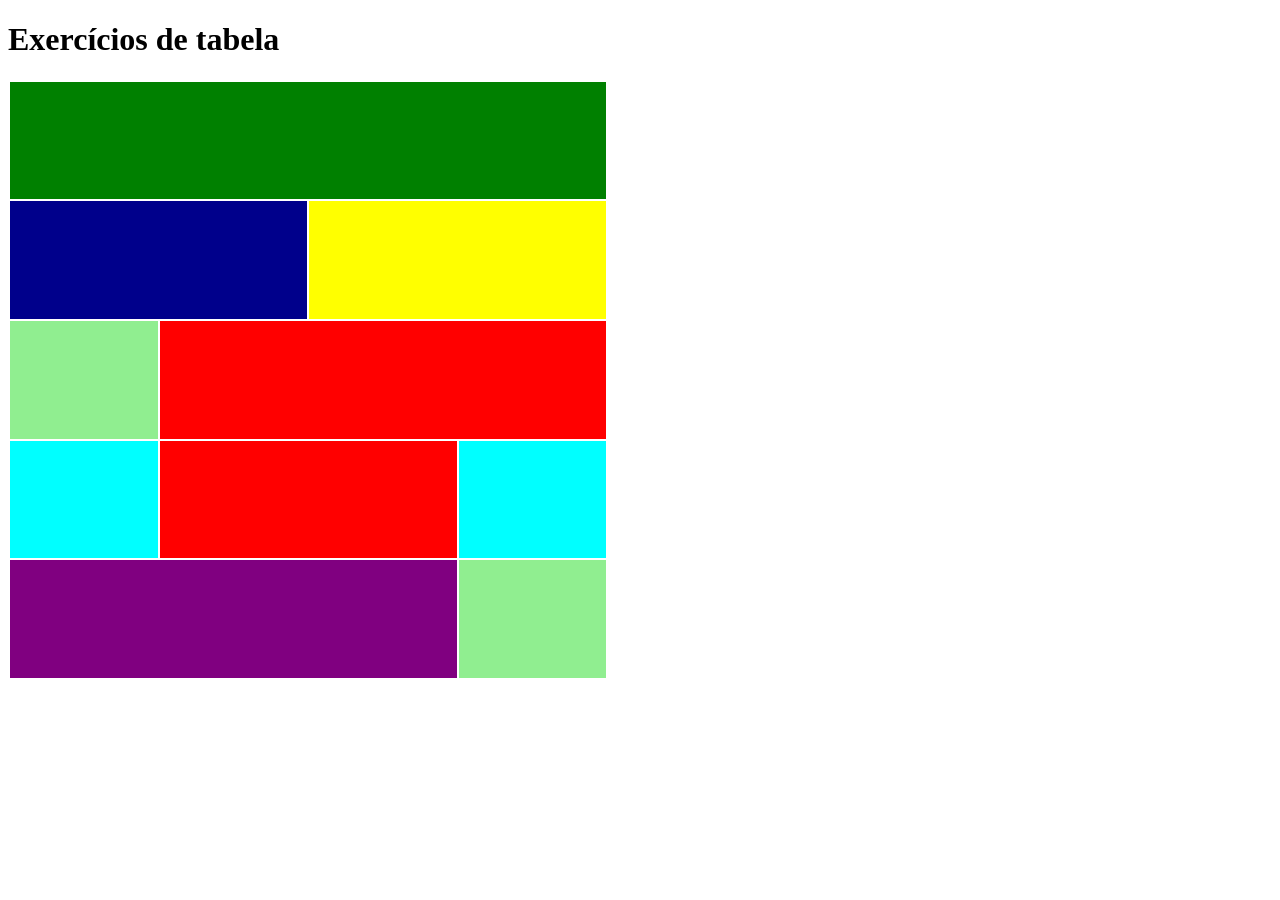
==== aula 6 - 18.03/index.html @ 3dedba2f "18/03" ====
<!DOCTYPE html>
<html lang="en">

<head>
    <meta charset="UTF-8">
    <meta name="viewport" content="width=device-width, initial-scale=1.0">
    <title>Document</title>
</head>

<body>
    <h1>Exercícios de tabela</h1>
    <table height="600px" width="600px">
        <tr>
            <td colspan="4" bgcolor="green"></td>
        </tr>
        <tr>
            <td colspan="2" bgcolor="darkblue" width="50%"></td>
            <td colspan="2" bgcolor="yellow" width="50%"></td>
        </tr>
        <tr>
            <td bgcolor="lightgreen" width="25%"></td>
            <td colspan="3" bgcolor="red" width="75%"></td>
        </tr>
        <tr>
            <td bgcolor="aqua" width="25%"></td>
            <td colspan="2" bgcolor="red" width="50%"></td>
            <td bgcolor="aqua" width="25%"></td>
        </tr>
        <tr>
            <td colspan="3" bgcolor="purple" width="75%"></td>
            <td bgcolor="lightgreen" width="25%"></td>
        </tr>
    </table>
    <br>
</body>

</html>
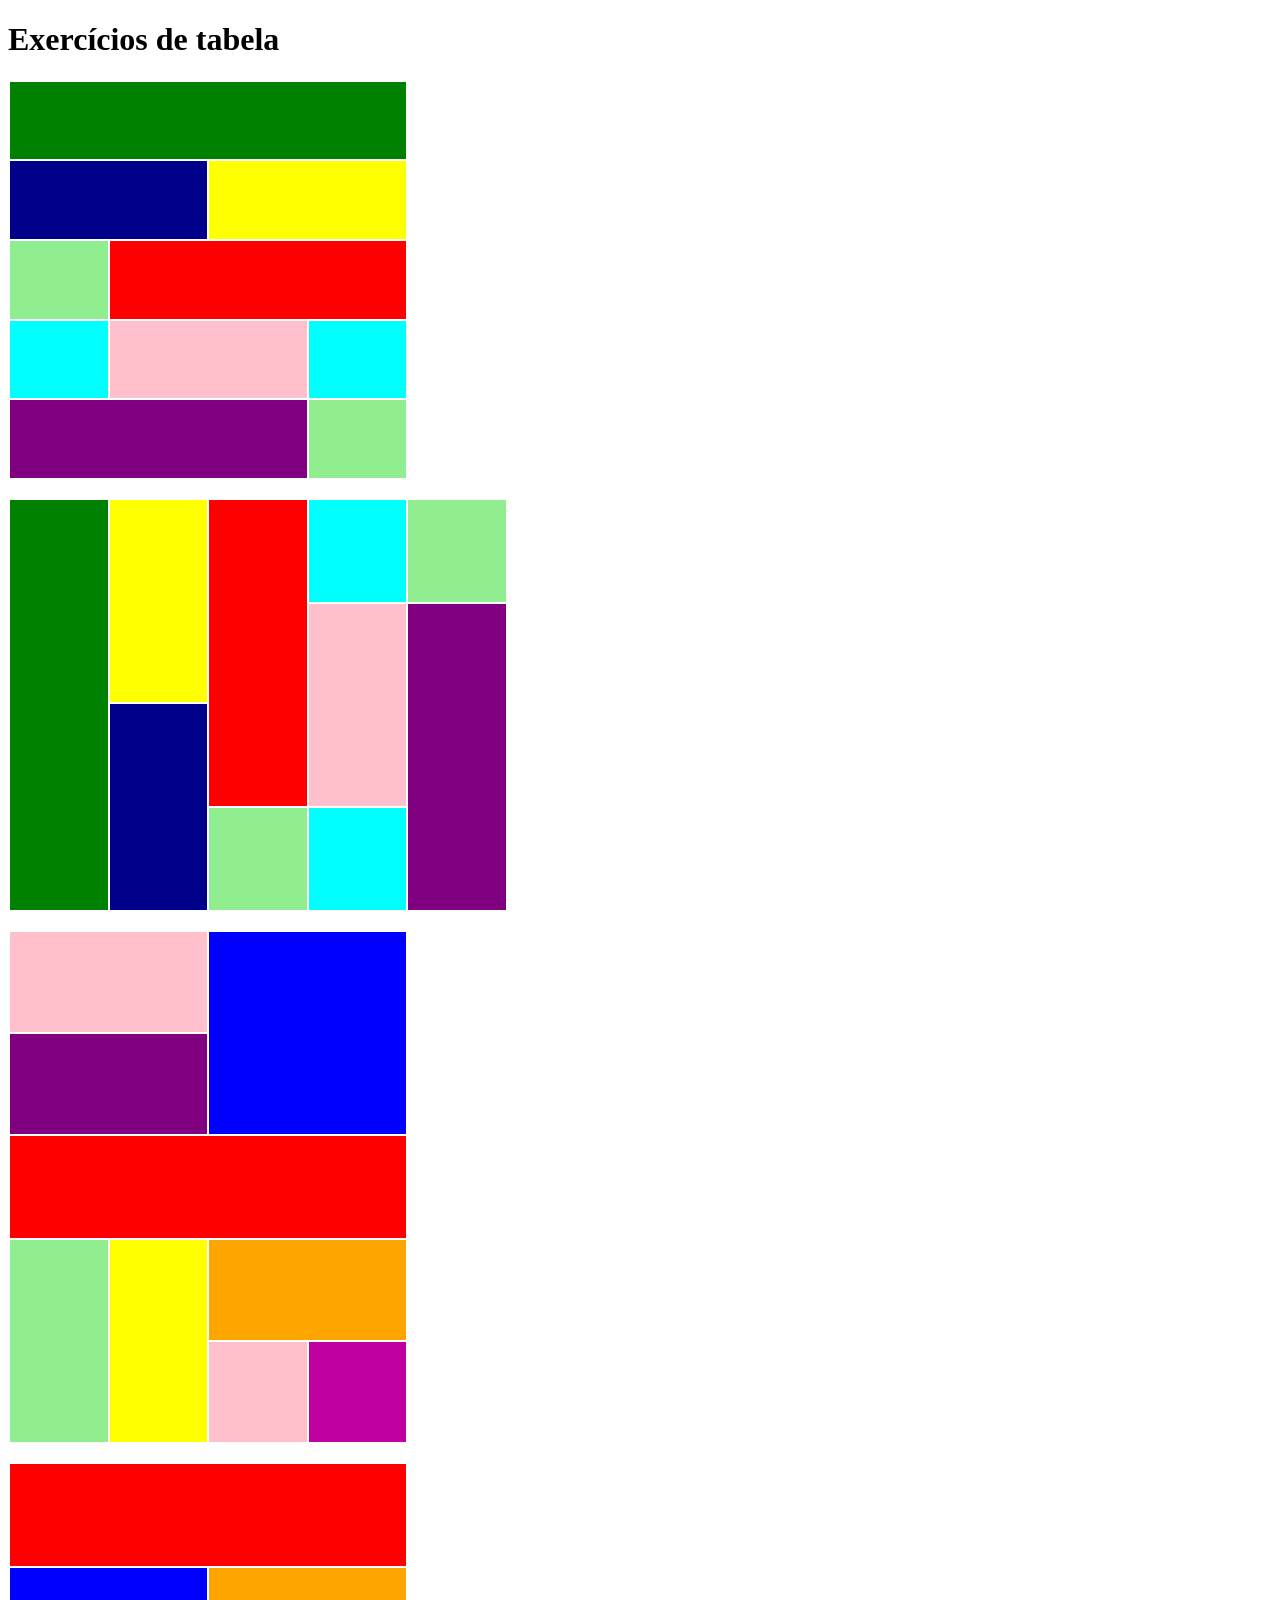
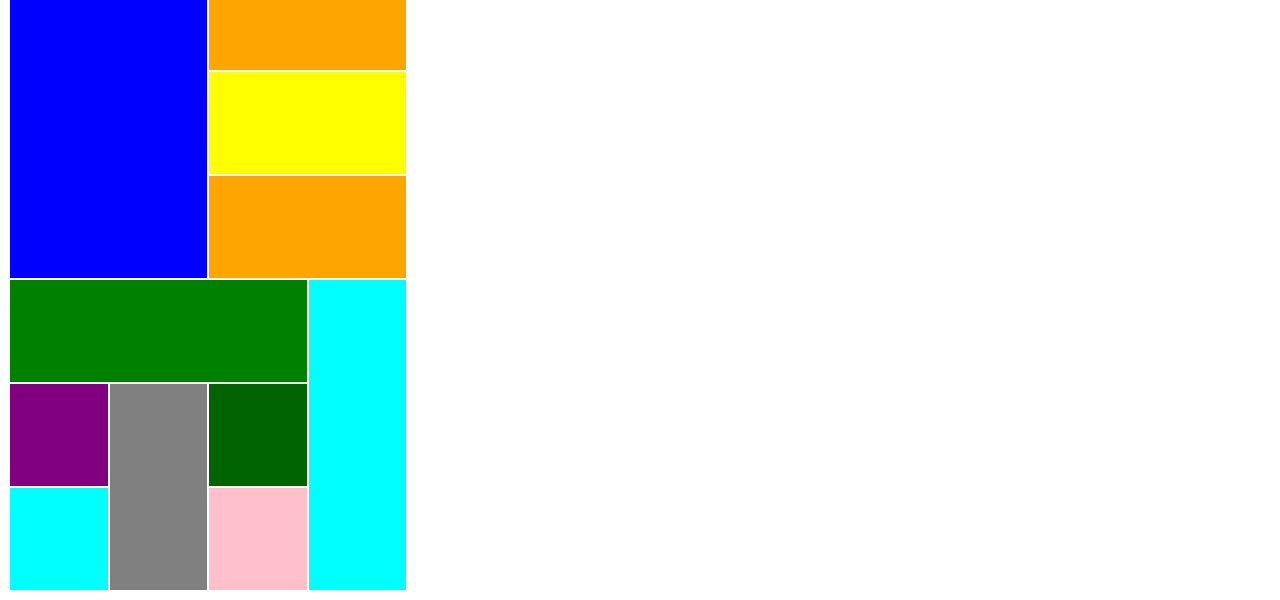
==== commit 1e9a2437: "tabelas finalizadas" ====
--- a/aula 6 - 18.03/index.html
+++ b/aula 6 - 18.03/index.html
@@ -9,7 +9,7 @@
 
 <body>
     <h1>Exercícios de tabela</h1>
-    <table height="600px" width="600px">
+    <table height="400px" width="400px">
         <tr>
             <td colspan="4" bgcolor="green"></td>
         </tr>
@@ -23,7 +23,7 @@
         </tr>
         <tr>
             <td bgcolor="aqua" width="25%"></td>
-            <td colspan="2" bgcolor="red" width="50%"></td>
+            <td colspan="2" bgcolor="pink" width="50%"></td>
             <td bgcolor="aqua" width="25%"></td>
         </tr>
         <tr>
@@ -31,7 +31,81 @@
             <td bgcolor="lightgreen" width="25%"></td>
         </tr>
     </table>
+
     <br>
+
+    <table height="400px" width="500px">
+        <tr>
+            <td rowspan="4" bgcolor="green" height="400px"></td>
+            <td rowspan="2" bgcolor="yellow" height="200px"></td>
+            <td rowspan="3" bgcolor="red" height="300px"></td>
+            <td bgcolor="cyan"height="100px"></td>
+            <td bgcolor="lightgreen" height="100px"></td></td>
+        </tr>
+        <tr>
+            <td rowspan="2" bgcolor="pink" height="200px"></td>
+            <td rowspan="3" bgcolor="purple" height="300px"></td>
+        </tr>
+        <tr>
+            <td rowspan="2" bgcolor="darkblue" height="200px"></td>
+        </tr>
+        <tr>
+            <td bgcolor="lightgreen" height="100px"></td>
+            <td bgcolor="cyan" height="100px"></td>
+        </tr>
+    </table>
+    <br>
+
+    <table height="500px" width="400px">
+        <tr>
+            <td colspan="2" bgcolor="pink" width="200px"></td>
+            <td colspan="2" rowspan="2" bgcolor="blue" width="200px" height="200px"></td>
+        </tr>
+        <tr>
+            <td colspan="2" bgcolor="purple" width="200px"></td>
+        </tr>
+        <tr>
+            <td colspan="4" bgcolor="red" width="400px" height="100px"></td>
+        </tr>
+        <tr>
+            <td rowspan="2" bgcolor="lightgreen" width="100px" height="200px"></td>
+            <td rowspan="2" bgcolor="yellow" width="100px" height="200px"></td>
+            <td colspan="2" bgcolor="orange" width="200px"></td>
+        </tr>
+        <tr>
+            <td bgcolor="pink" width="100px"></td>
+            <td bgcolor="cinza" width="100px"></td>
+        </tr>
+    </table>
+    <br>
+    <table height="700px" width="400px">
+        <tr>
+            <td colspan="4" bgcolor="red" height="100px" width="400px"></td>
+        </tr>
+        <tr>
+            <td colspan="2" rowspan="3" bgcolor="blue" height="300px" width="200px"></td>
+            <td colspan="2" bgcolor="orange" height="100px" width="200px"></td>
+        </tr>
+        <tr>
+            <td colspan="2" bgcolor="yellow" height="100px" width="200px"></td>
+        </tr>
+        <tr>
+            <td colspan="2" bgcolor="orange" height="100px" width="200px"></td>
+        </tr>
+        <tr>
+            <td colspan="3" bgcolor="green" height="100px" width="300px"></td>
+            <td rowspan="3" bgcolor="cyan" height="300px" width="100px"></td>
+        </tr>
+        <tr>
+            <td bgcolor="purple" height="100px" width="100px"></td>
+            <td rowspan="2" bgcolor="gray" height="200px" width="100px"></td>
+            <td bgcolor="darkgreen" height="100px" width="100px"></td>
+        </tr>
+        <tr>
+            <td bgcolor="cyan" height="100px" width="100px"></td>
+            <td bgcolor="pink" height="100px" width="100px"></td>
+        </tr>
+    </table>
 </body>
 
 </html>
